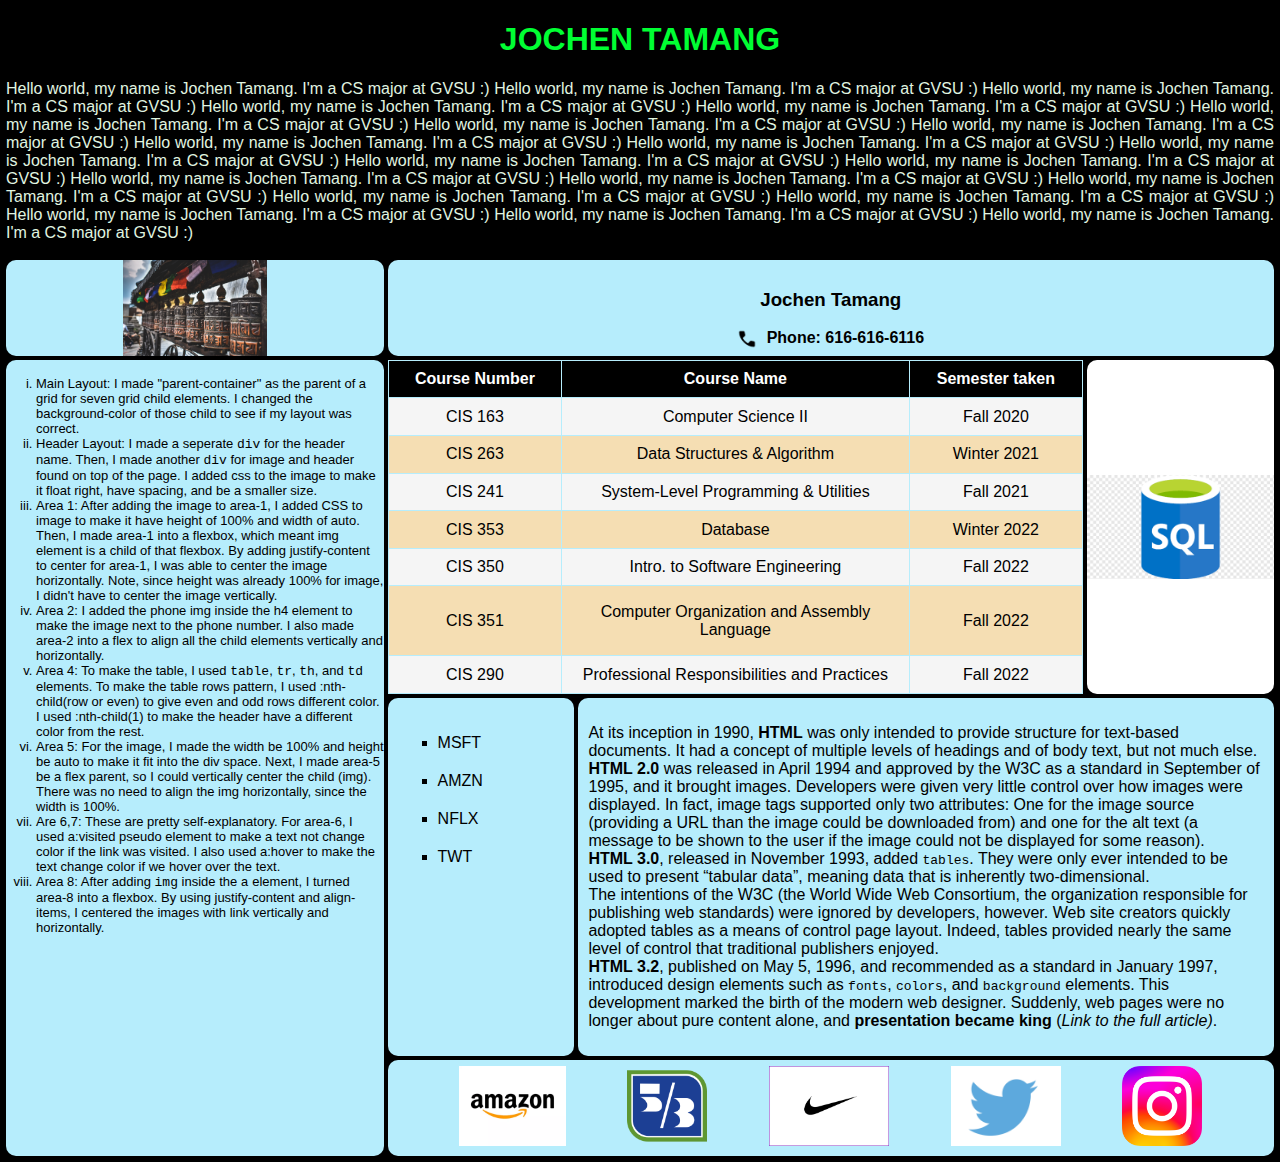
==== index.html @ b711441c "trying to fix file directory" ====
<!DOCTYPE html>
<html lang="en">
  <head>
    <meta charset="UTF-8" />
    <meta http-equiv="X-UA-Compatible" content="IE=edge" />
    <meta name="viewport" content="width=device-width, initial-scale=1.0" />
    <link rel="stylesheet" href="styles/styles.css" />
    <title>Jochen Tamang -- Introduction Page</title>
  </head>
  <body>
    <div id="header">
      <h1>JOCHEN TAMANG</h1>
    </div>
    <div id="myself">
      <img src="/img/jochen.jpg" alt="" />

      <p>
        Hello world, my name is Jochen Tamang. I'm a CS major at GVSU :) Hello
        world, my name is Jochen Tamang. I'm a CS major at GVSU :) Hello world,
        my name is Jochen Tamang. I'm a CS major at GVSU :) Hello world, my name
        is Jochen Tamang. I'm a CS major at GVSU :) Hello world, my name is
        Jochen Tamang. I'm a CS major at GVSU :) Hello world, my name is Jochen
        Tamang. I'm a CS major at GVSU :) Hello world, my name is Jochen Tamang.
        I'm a CS major at GVSU :) Hello world, my name is Jochen Tamang. I'm a
        CS major at GVSU :) Hello world, my name is Jochen Tamang. I'm a CS
        major at GVSU :) Hello world, my name is Jochen Tamang. I'm a CS major
        at GVSU :) Hello world, my name is Jochen Tamang. I'm a CS major at GVSU
        :) Hello world, my name is Jochen Tamang. I'm a CS major at GVSU :)
        Hello world, my name is Jochen Tamang. I'm a CS major at GVSU :) Hello
        world, my name is Jochen Tamang. I'm a CS major at GVSU :) Hello world,
        my name is Jochen Tamang. I'm a CS major at GVSU :) Hello world, my name
        is Jochen Tamang. I'm a CS major at GVSU :) Hello world, my name is
        Jochen Tamang. I'm a CS major at GVSU :) Hello world, my name is Jochen
        Tamang. I'm a CS major at GVSU :) Hello world, my name is Jochen Tamang.
        I'm a CS major at GVSU :) Hello world, my name is Jochen Tamang. I'm a
        CS major at GVSU :) Hello world, my name is Jochen Tamang. I'm a CS
        major at GVSU :)
      </p>
    </div>
    <div id="parent-container">
      <div class="area-1 child-container">
        <img src="/img/nepal.jpg" />
      </div>
      <div class="area-2 child-container">
        <h3>Jochen Tamang</h3>
        <h4><img src="/img/phone.png" />Phone: 616-616-6116</h4>
      </div>
      <div class="area-3 child-container">
        <ol>
          <li>Main Layout: I made "parent-container" as the parent of a grid for seven grid child elements. I changed the background-color of those child to see if my layout was correct.</li>
          <li>Header Layout: I made a seperate <code>div</code> for the header name. Then, I made another <code>div</code> for image and header found on top of the page. I added css to the image to make it float right, have spacing, and be a smaller size. </li>
          <li>Area 1: After adding the image to area-1, I added CSS to image to make it have height of 100% and width of auto. Then, I made area-1 into a flexbox, which meant img element is a child of that flexbox. By adding justify-content to center for area-1, I was able to center the image horizontally. Note, since height was already 100% for image, I didn't have to center the image vertically.</li>
          <li>Area 2: I added the phone img inside the h4 element to make the image next to the phone number. I also made area-2 into a flex to align all the child elements vertically and horizontally.</li>
          <li>Area 4: To make the table, I used <code>table</code>, <code>tr</code>, <code>th</code>, and <code>td</code> elements. To make the table rows pattern, I used :nth-child(row or even) to give even and odd rows different color. I used :nth-child(1) to make the header have a different color from the rest.</li>
          <li>Area 5: For the image, I made the width be 100% and height be auto to make it fit into the div space. Next, I made area-5 be a flex parent, so I could vertically center the child (img). There was no need to align the img horizontally, since the width is 100%.</li>
          <li>Are 6,7: These are pretty self-explanatory. For area-6, I used a:visited pseudo element to make a text not change color if the link was visited. I also used a:hover to make the text change color if we hover over the text. </li>
          <li>Area 8: After adding <code>img</code> inside the <code>a</code> element, I turned area-8 into a flexbox. By using justify-content and align-items, I centered the images with link vertically and horizontally. </li>
        </ol>
      </div>
      <div class="area-4 child-container">
        <table id="course_table">
          <tr>
            <th style="width: 25%">Course Number</th>
            <th style="width: 50%">Course Name</th>
            <th style="width: 25%">Semester taken</th>
          </tr>
          <tr>
            <td>CIS 163</td>
            <td>Computer Science II</td>
            <td>Fall 2020</td>
          </tr>
          <tr>
            <td>CIS 263</td>
            <td>Data Structures & Algorithm</td>
            <td>Winter 2021</td>
          </tr>
          <tr>
            <td>CIS 241</td>
            <td>System-Level Programming & Utilities</td>
            <td>Fall 2021</td>
          </tr>
          <tr>
            <td>CIS 353</td>
            <td>Database</td>
            <td>Winter 2022</td>
          </tr>
          <tr>
            <td>CIS 350</td>
            <td>Intro. to Software Engineering</td>
            <td>Fall 2022</td>
          </tr>
          <tr>
            <td>CIS 351</td>
            <td>Computer Organization and Assembly Language</td>
            <td>Fall 2022</td>
          </tr>
          <tr>
            <td>CIS 290</td>
            <td>Professional Responsibilities and Practices</td>
            <td>Fall 2022</td>
          </tr>
        </table>
      </div>
      <div class="area-5 child-container">
        <img src="/img/sql.png" />
      </div>
      <div class="area-6 child-container">
        <ul>
          <li><a href="https://www.microsoft.com/en-us/">MSFT</a></li>
          <li><a href="https://www.amazon.com/">AMZN</a></li>
          <li><a href="https://www.netflix.com/">NFLX</a></li>
          <li><a href="https://twitter.com/">TWT</a></li>
        </ul>
      </div>
      <div class="area-7 child-container">
        <p>
          At its inception in 1990, <strong>HTML</strong> was only intended to
          provide structure for text-based documents. It had a concept of
          multiple levels of headings and of body text, but not much else.<br /><b
            >HTML 2.0</b
          >
          was released in April 1994 and approved by the W3C as a standard in
          September of 1995, and it brought images. Developers were given very
          little control over how images were displayed. In fact, image tags
          supported only two attributes: One for the image source (providing a
          URL than the image could be downloaded from) and one for the alt text
          (a message to be shown to the user if the image could not be displayed
          for some reason). <br /><b>HTML 3.0</b>, released in November 1993,
          added <code>tables</code>. They were only ever intended to be used to
          present “tabular data”, meaning data that is inherently
          two-dimensional. <br />The intentions of the W3C (the World Wide Web
          Consortium, the organization responsible for publishing web standards)
          were ignored by developers, however. Web site creators quickly adopted
          tables as a means of control page layout. Indeed, tables provided
          nearly the same level of control that traditional publishers
          enjoyed.<br /><b>HTML 3.2</b>, published on May 5, 1996, and
          recommended as a standard in January 1997, introduced design elements
          such as <code>fonts</code>, <code>colors</code>, and
          <code>background</code> elements. This development marked the birth of
          the modern web designer. Suddenly, web pages were no longer about pure
          content alone, and <b>presentation became king</b
          ><a
            href="https://educationecosystem.com/guides/programming/html-css/history#:~:text=HTML%2FCSS%20History,1995%2C%20and%20it%20brought%20images."
          >
            (<i>Link to the full article)</i>.</a
          >
        </p>
      </div>
      <div class="area-8 child-container">
        <a href="https://www.amazon.com"><img src="/img/amazon.jpg"></a>
        <a href="https://www.53.com/content/fifth-third/en.html"><img src="/img/fifth-third.png"></a>
        <a href="https://www.nike.com/"><img src="/img/nike.png"></a>
        <a href="https://www.twitter.com"><img src="/img/twitter.jpg"></a>
        <a href="https://www.instagram.com"><img src="/img/instagram.png"></a>
      </div>
    </div>
  </body>
</html>
---- styles/styles.css ----
body{
    font-family: 'Segoe UI', Tahoma, Geneva, Verdana, sans-serif;
    background-color: black;
    color: #e0f5e0;
    margin: 4px;
}
#myself{
    margin: 2px;
}
#myself img{
    width: 250px;
    height: auto;
    float: right;
    margin-left: 10px;
    border-radius: 10px;

}
#myself p{
    text-align:justify;
}
#header {
    text-align: center;
}
#header h1{
    color: rgb(0, 255, 51);
    font-weight: bolder;
}
#parent-container{
    display: grid;
    grid-template-columns: 30% 15% 1fr 15%;
    grid-template-rows: 100px 1fr 1fr 100px;
    grid-template-areas: "one two two two"
                        "three four four five"
                        "three six seven seven"
                        "three eight eight eight";
                        
    height: 100vh;
}
.child-container
{
    background-color: #b6edfc;
    padding: 10px;
    color: black;
    border-radius: 10px;
    margin: 2px;
}
.area-1{
    grid-area: one;
    display: flex;
    padding: 0px;
    /* centering the flex child */
    justify-content: center;

}
.area-1 img {
    height: 100%;
    width: auto;
}
.area-2{
    grid-area: two;
    display: flex;
    row-gap: 0px;
    flex-direction: column;
    justify-content:space-around;
    align-items:center;
}
.area-2 img{
    height: 40%;
    width: auto;
    padding-right: 10px;
    vertical-align: middle;
}
.area-2 h4{
    margin: 0;
}
.area-3{
    grid-area: three;
    padding: 0px;
}
.area-3 ol{
    list-style:lower-roman ;
    padding-left: 30px;
}
.area-3 ol>li
{
    font-size: 13px;
}
table,th{
    width: 100%;
}
table{
    height: 100%;
}

tr{
    height: auto;
}

table, th, td {
    border:1px solid #b6edfc;
    text-align: center;
    border-collapse: collapse;
}
tr:nth-child(even) {
    background-color: whitesmoke;
    color: black
}
tr:nth-child(odd ) {
    background-color: wheat;
    color: black;
}
tr:nth-child(1)
{
    color: white;
    background-color: black;
}

.area-4{
    padding: 0;
    border-radius: 0%;
    grid-area: four;
}
.area-5{
    grid-area: five;
    background-color: white;
    display: flex;
    align-items: center;
    padding: 0;

}
.area-5 img{
    width: 100%;
    height:auto;
}
.area-6{
    grid-area: six;
}
.area-6 ul{
    list-style: square;
}
.area-6 ul li{
    padding :10px 0px;
}
.area-6 a{
    text-decoration: none;
    color: black;
}
.area-6 a:visited{
    color: inherit;
}
.area-6 a:hover{
    background-color: white;
}
.area-7{
    grid-area: seven;
}
.area-7 a{
    text-decoration: none;
    color:black 
    
}
.area-7 a:visited{
    color: inherit;
    
}
.area-8{
    grid-area: eight;
    display: flex;
    flex-direction: row;
    justify-content: space-evenly;
    align-items: center;
}
.area-8 a > img{
    width: auto;
    height: 80px;
}
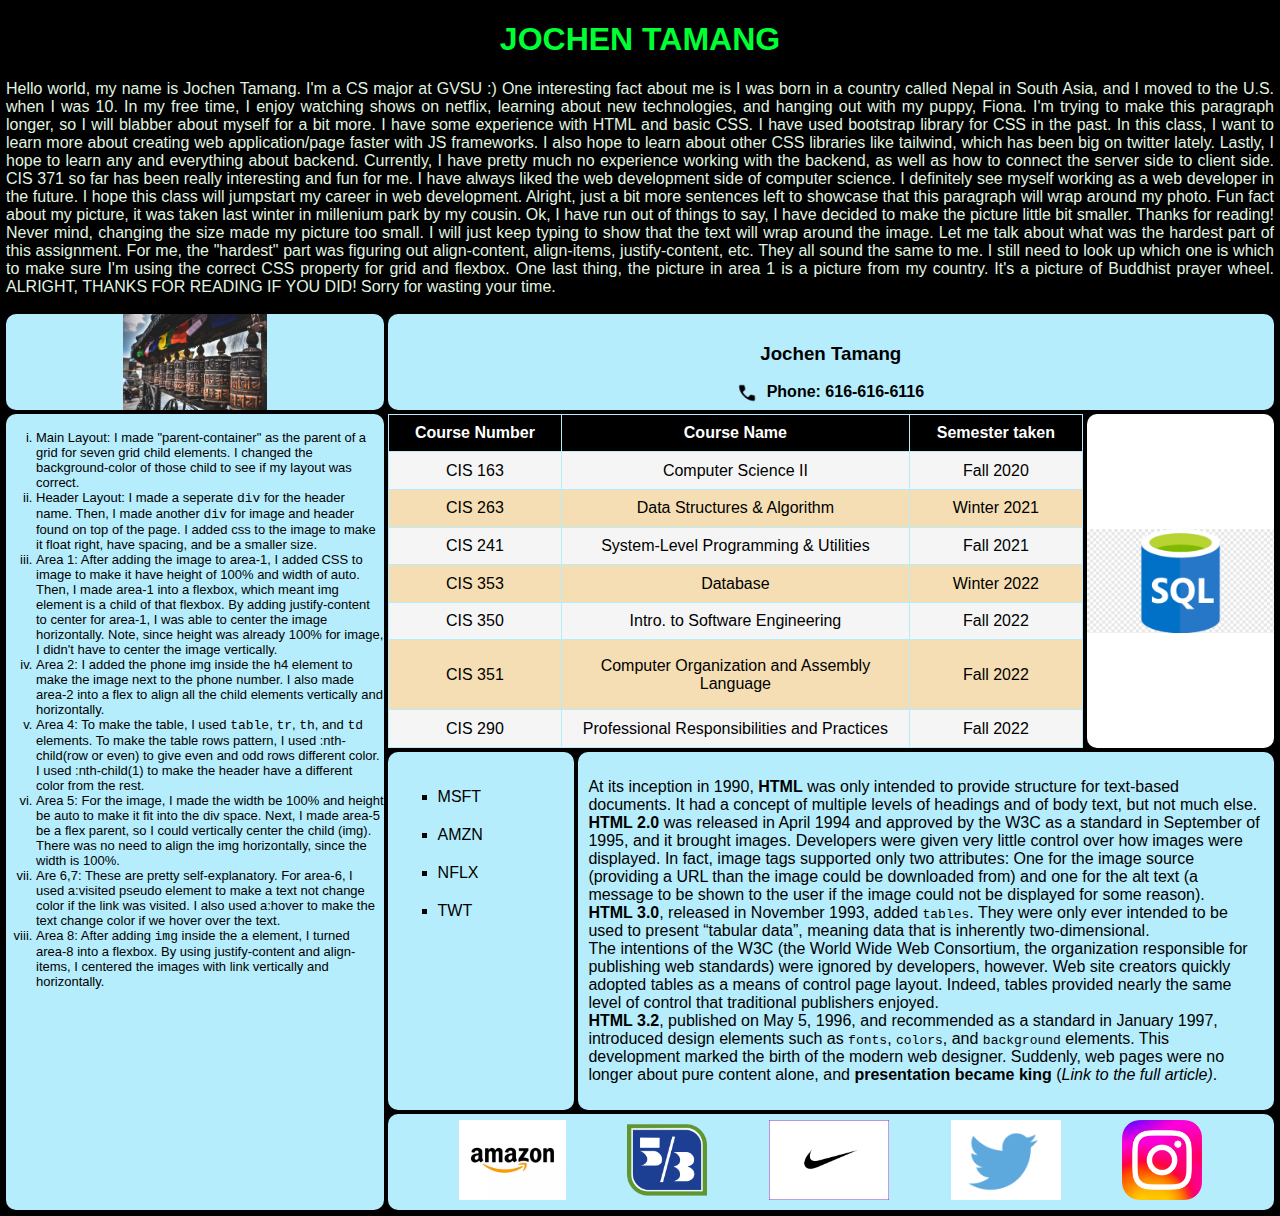
==== commit 8d34be24: "added more paragraph to header" ====
--- a/index.html
+++ b/index.html
@@ -15,26 +15,7 @@
       <img src="/img/jochen.jpg" alt="" />
 
       <p>
-        Hello world, my name is Jochen Tamang. I'm a CS major at GVSU :) Hello
-        world, my name is Jochen Tamang. I'm a CS major at GVSU :) Hello world,
-        my name is Jochen Tamang. I'm a CS major at GVSU :) Hello world, my name
-        is Jochen Tamang. I'm a CS major at GVSU :) Hello world, my name is
-        Jochen Tamang. I'm a CS major at GVSU :) Hello world, my name is Jochen
-        Tamang. I'm a CS major at GVSU :) Hello world, my name is Jochen Tamang.
-        I'm a CS major at GVSU :) Hello world, my name is Jochen Tamang. I'm a
-        CS major at GVSU :) Hello world, my name is Jochen Tamang. I'm a CS
-        major at GVSU :) Hello world, my name is Jochen Tamang. I'm a CS major
-        at GVSU :) Hello world, my name is Jochen Tamang. I'm a CS major at GVSU
-        :) Hello world, my name is Jochen Tamang. I'm a CS major at GVSU :)
-        Hello world, my name is Jochen Tamang. I'm a CS major at GVSU :) Hello
-        world, my name is Jochen Tamang. I'm a CS major at GVSU :) Hello world,
-        my name is Jochen Tamang. I'm a CS major at GVSU :) Hello world, my name
-        is Jochen Tamang. I'm a CS major at GVSU :) Hello world, my name is
-        Jochen Tamang. I'm a CS major at GVSU :) Hello world, my name is Jochen
-        Tamang. I'm a CS major at GVSU :) Hello world, my name is Jochen Tamang.
-        I'm a CS major at GVSU :) Hello world, my name is Jochen Tamang. I'm a
-        CS major at GVSU :) Hello world, my name is Jochen Tamang. I'm a CS
-        major at GVSU :)
+        Hello world, my name is Jochen Tamang. I'm a CS major at GVSU :) One interesting fact about me is I was born in a country called Nepal in South Asia, and I moved to the U.S. when I was 10. In my free time, I enjoy watching shows on netflix, learning about new technologies, and hanging out with my puppy, Fiona. I'm trying to make this paragraph longer, so I will blabber about myself for a bit more. I have some experience with HTML and basic CSS. I have used bootstrap library for CSS in the past. In this class, I want to learn more about creating web application/page faster with JS frameworks. I also hope to learn about other CSS libraries like tailwind, which has been big on twitter lately. Lastly, I hope to learn any and everything about backend. Currently, I have pretty much no experience working with the backend, as well as how to connect the server side to client side. CIS 371 so far has been really interesting and fun for me. I have always liked the web development side of computer science. I definitely see myself working as a web developer in the future. I hope this class will jumpstart my career in web development. Alright, just a bit more sentences left to showcase that this paragraph will wrap around my photo. Fun fact about my picture, it was taken last winter in millenium park by my cousin. Ok, I have run out of things to say, I have decided to make the picture little bit smaller. Thanks for reading! Never mind, changing the size made my picture too small. I will just keep typing to show that the text will wrap around the image. Let me talk about what was the hardest part of this assignment. For me, the "hardest" part was figuring out align-content, align-items, justify-content, etc. They all sound the same to me. I still need to look up which one is which to make sure I'm using the correct CSS property for grid and flexbox. One last thing, the picture in area 1 is a picture from my country. It's a picture of Buddhist prayer wheel. ALRIGHT, THANKS FOR READING IF YOU DID! Sorry for wasting your time.
       </p>
     </div>
     <div id="parent-container">
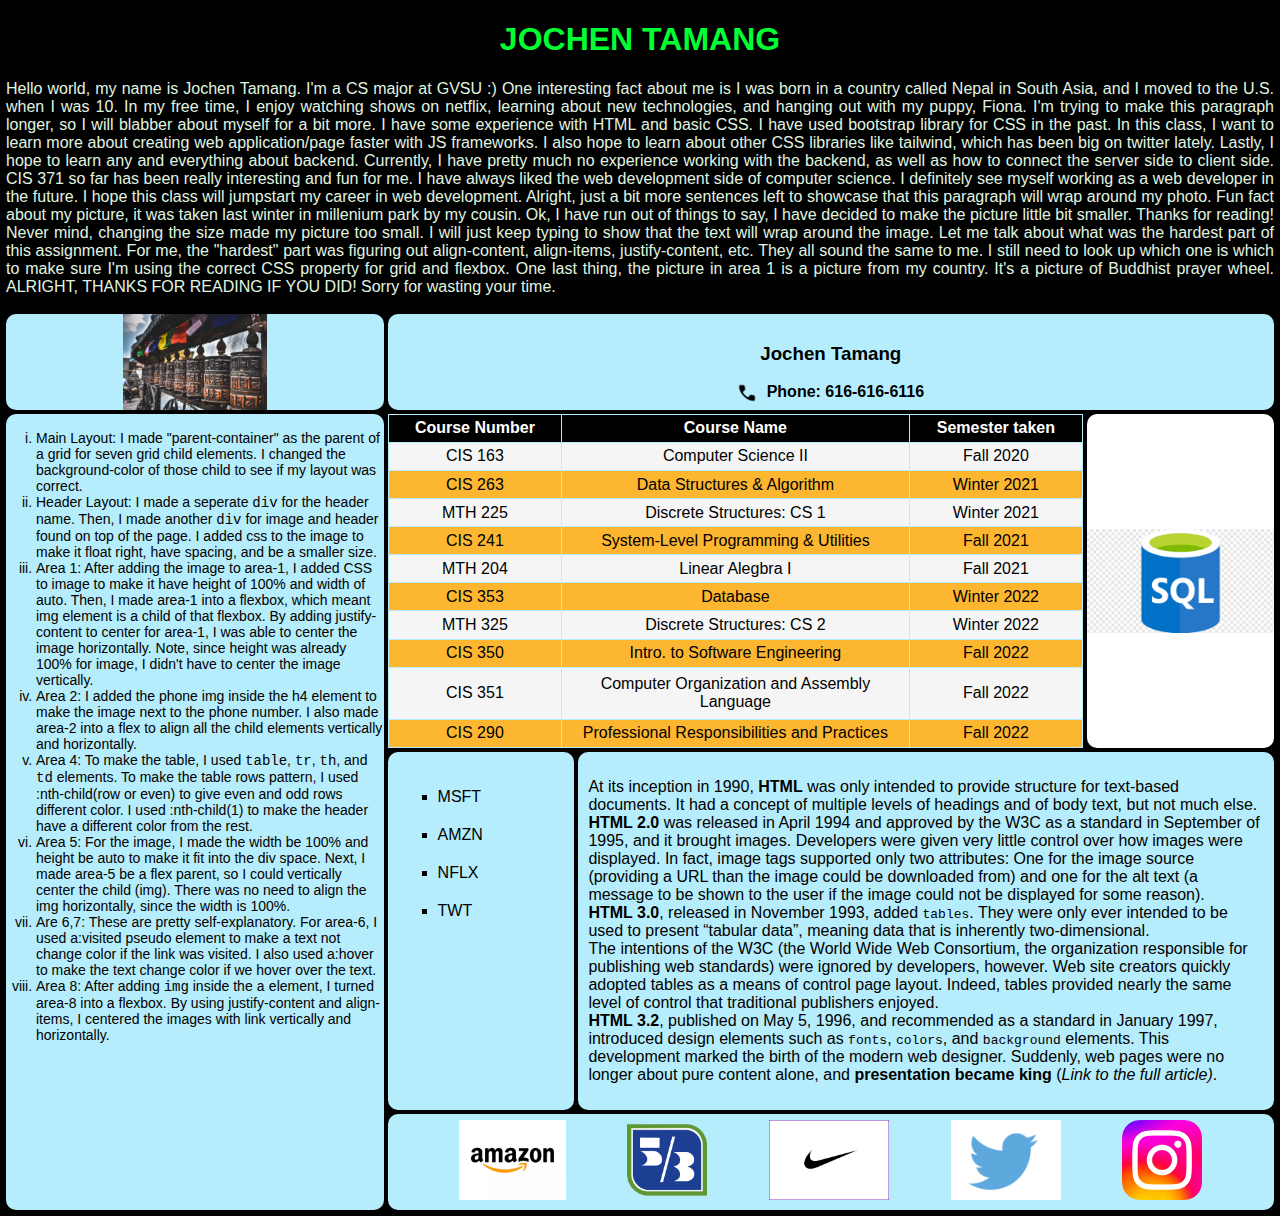
==== commit 4139639e: "added hover and couple of courses" ====
--- a/index.html
+++ b/index.html
@@ -56,13 +56,28 @@
             <td>Winter 2021</td>
           </tr>
           <tr>
+            <td>MTH 225</td>
+            <td>Discrete Structures: CS 1</td>
+            <td>Winter 2021</td>
+          </tr>
+          <tr>
             <td>CIS 241</td>
             <td>System-Level Programming & Utilities</td>
             <td>Fall 2021</td>
           </tr>
           <tr>
+            <td>MTH 204</td>
+            <td>Linear Alegbra I</td>
+            <td>Fall 2021</td>
+          </tr>
+          <tr>
             <td>CIS 353</td>
             <td>Database</td>
+            <td>Winter 2022</td>
+          </tr>
+          <tr>
+            <td>MTH 325</td>
+            <td>Discrete Structures: CS 2</td>
             <td>Winter 2022</td>
           </tr>
           <tr>
--- a/styles/styles.css
+++ b/styles/styles.css
@@ -83,7 +83,7 @@
 }
 .area-3 ol>li
 {
-    font-size: 13px;
+    font-size: 14px;
 }
 table,th{
     width: 100%;
@@ -106,13 +106,16 @@
     color: black
 }
 tr:nth-child(odd ) {
-    background-color: wheat;
+    background-color: rgb(253, 182, 48);
     color: black;
 }
 tr:nth-child(1)
 {
     color: white;
     background-color: black;
+}
+tr:hover{
+    background-color: burlywood;
 }
 
 .area-4{
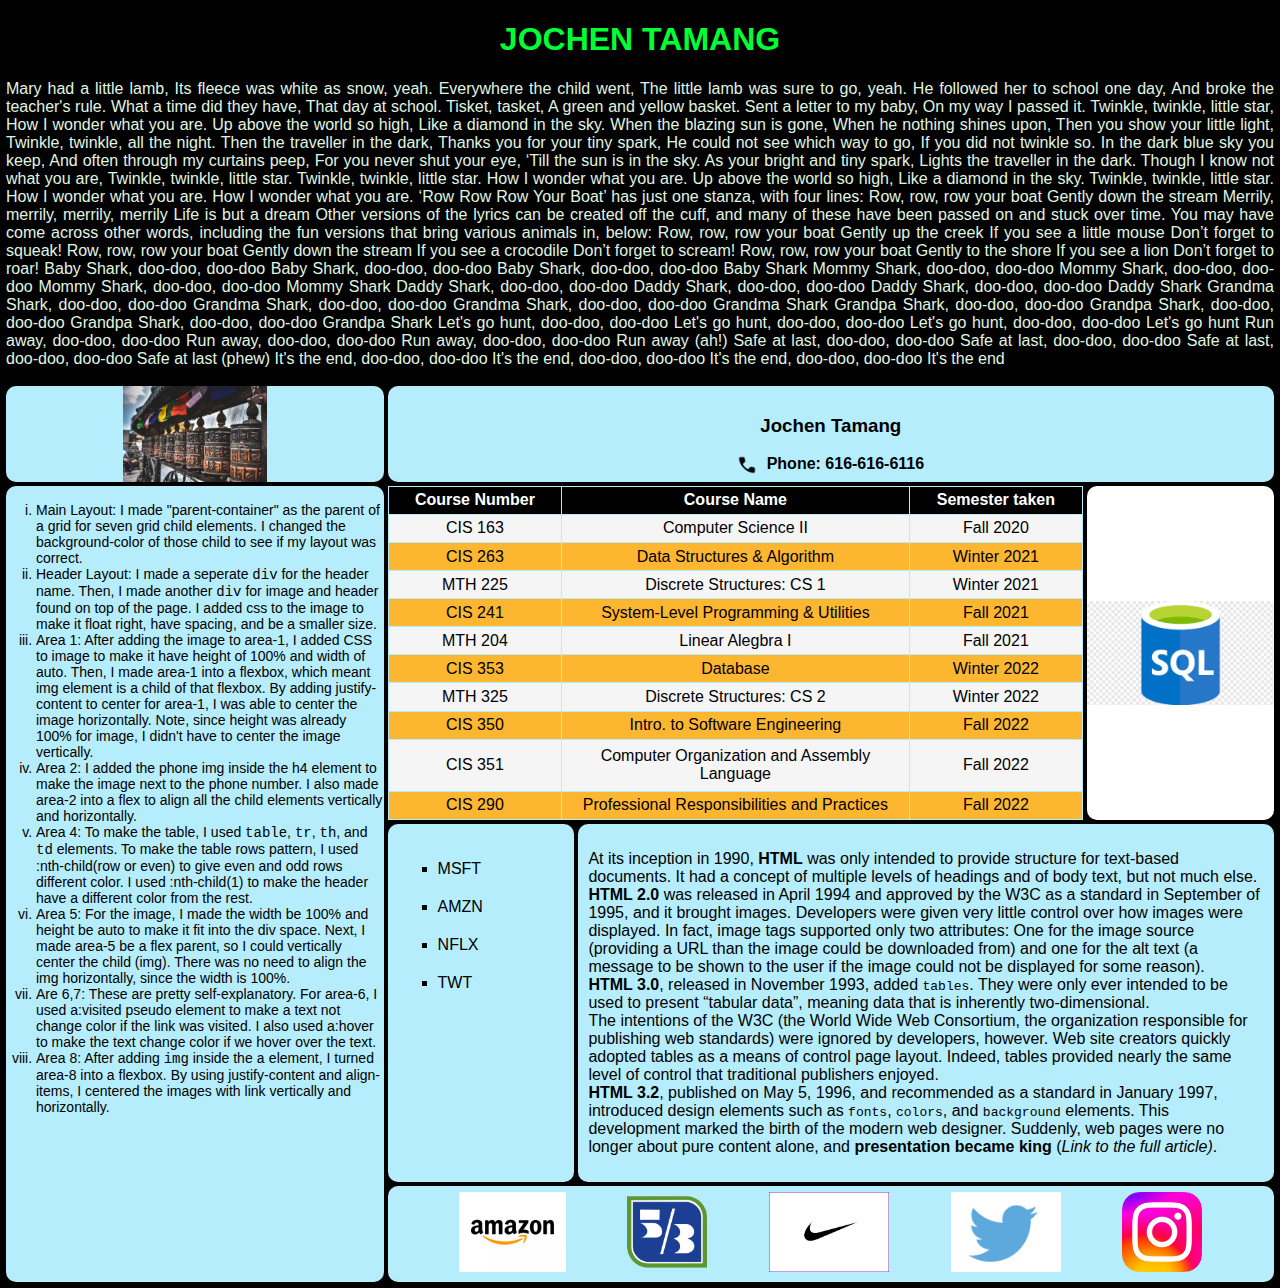
==== commit a82427cf: "added paragraphs to heading" ====
--- a/index.html
+++ b/index.html
@@ -15,7 +15,45 @@
       <img src="/img/jochen.jpg" alt="" />
 
       <p>
-        Hello world, my name is Jochen Tamang. I'm a CS major at GVSU :) One interesting fact about me is I was born in a country called Nepal in South Asia, and I moved to the U.S. when I was 10. In my free time, I enjoy watching shows on netflix, learning about new technologies, and hanging out with my puppy, Fiona. I'm trying to make this paragraph longer, so I will blabber about myself for a bit more. I have some experience with HTML and basic CSS. I have used bootstrap library for CSS in the past. In this class, I want to learn more about creating web application/page faster with JS frameworks. I also hope to learn about other CSS libraries like tailwind, which has been big on twitter lately. Lastly, I hope to learn any and everything about backend. Currently, I have pretty much no experience working with the backend, as well as how to connect the server side to client side. CIS 371 so far has been really interesting and fun for me. I have always liked the web development side of computer science. I definitely see myself working as a web developer in the future. I hope this class will jumpstart my career in web development. Alright, just a bit more sentences left to showcase that this paragraph will wrap around my photo. Fun fact about my picture, it was taken last winter in millenium park by my cousin. Ok, I have run out of things to say, I have decided to make the picture little bit smaller. Thanks for reading! Never mind, changing the size made my picture too small. I will just keep typing to show that the text will wrap around the image. Let me talk about what was the hardest part of this assignment. For me, the "hardest" part was figuring out align-content, align-items, justify-content, etc. They all sound the same to me. I still need to look up which one is which to make sure I'm using the correct CSS property for grid and flexbox. One last thing, the picture in area 1 is a picture from my country. It's a picture of Buddhist prayer wheel. ALRIGHT, THANKS FOR READING IF YOU DID! Sorry for wasting your time.
+        Mary had a little lamb, Its fleece was white as snow, yeah. Everywhere
+        the child went, The little lamb was sure to go, yeah. He followed her to
+        school one day, And broke the teacher's rule. What a time did they have,
+        That day at school. Tisket, tasket, A green and yellow basket. Sent a
+        letter to my baby, On my way I passed it. Twinkle, twinkle, little star,
+        How I wonder what you are. Up above the world so high, Like a diamond in
+        the sky. When the blazing sun is gone, When he nothing shines upon, Then
+        you show your little light, Twinkle, twinkle, all the night. Then the
+        traveller in the dark, Thanks you for your tiny spark, He could not see
+        which way to go, If you did not twinkle so. In the dark blue sky you
+        keep, And often through my curtains peep, For you never shut your eye,
+        ‘Till the sun is in the sky. As your bright and tiny spark, Lights the
+        traveller in the dark. Though I know not what you are, Twinkle, twinkle,
+        little star. Twinkle, twinkle, little star. How I wonder what you are.
+        Up above the world so high, Like a diamond in the sky. Twinkle, twinkle,
+        little star. How I wonder what you are. How I wonder what you are. ‘Row
+        Row Row Your Boat’ has just one stanza, with four lines: Row, row, row
+        your boat Gently down the stream Merrily, merrily, merrily, merrily Life
+        is but a dream Other versions of the lyrics can be created off the cuff,
+        and many of these have been passed on and stuck over time. You may have
+        come across other words, including the fun versions that bring various
+        animals in, below: Row, row, row your boat Gently up the creek If you
+        see a little mouse Don’t forget to squeak! Row, row, row your boat
+        Gently down the stream If you see a crocodile Don’t forget to scream!
+        Row, row, row your boat Gently to the shore If you see a lion Don’t
+        forget to roar! Baby Shark, doo-doo, doo-doo Baby Shark, doo-doo,
+        doo-doo Baby Shark, doo-doo, doo-doo Baby Shark Mommy Shark, doo-doo,
+        doo-doo Mommy Shark, doo-doo, doo-doo Mommy Shark, doo-doo, doo-doo
+        Mommy Shark Daddy Shark, doo-doo, doo-doo Daddy Shark, doo-doo, doo-doo
+        Daddy Shark, doo-doo, doo-doo Daddy Shark Grandma Shark, doo-doo,
+        doo-doo Grandma Shark, doo-doo, doo-doo Grandma Shark, doo-doo, doo-doo
+        Grandma Shark Grandpa Shark, doo-doo, doo-doo Grandpa Shark, doo-doo,
+        doo-doo Grandpa Shark, doo-doo, doo-doo Grandpa Shark Let's go hunt,
+        doo-doo, doo-doo Let's go hunt, doo-doo, doo-doo Let's go hunt, doo-doo,
+        doo-doo Let's go hunt Run away, doo-doo, doo-doo Run away, doo-doo,
+        doo-doo Run away, doo-doo, doo-doo Run away (ah!) Safe at last, doo-doo,
+        doo-doo Safe at last, doo-doo, doo-doo Safe at last, doo-doo, doo-doo
+        Safe at last (phew) It's the end, doo-doo, doo-doo It's the end,
+        doo-doo, doo-doo It's the end, doo-doo, doo-doo It's the end
       </p>
     </div>
     <div id="parent-container">
@@ -28,14 +66,55 @@
       </div>
       <div class="area-3 child-container">
         <ol>
-          <li>Main Layout: I made "parent-container" as the parent of a grid for seven grid child elements. I changed the background-color of those child to see if my layout was correct.</li>
-          <li>Header Layout: I made a seperate <code>div</code> for the header name. Then, I made another <code>div</code> for image and header found on top of the page. I added css to the image to make it float right, have spacing, and be a smaller size. </li>
-          <li>Area 1: After adding the image to area-1, I added CSS to image to make it have height of 100% and width of auto. Then, I made area-1 into a flexbox, which meant img element is a child of that flexbox. By adding justify-content to center for area-1, I was able to center the image horizontally. Note, since height was already 100% for image, I didn't have to center the image vertically.</li>
-          <li>Area 2: I added the phone img inside the h4 element to make the image next to the phone number. I also made area-2 into a flex to align all the child elements vertically and horizontally.</li>
-          <li>Area 4: To make the table, I used <code>table</code>, <code>tr</code>, <code>th</code>, and <code>td</code> elements. To make the table rows pattern, I used :nth-child(row or even) to give even and odd rows different color. I used :nth-child(1) to make the header have a different color from the rest.</li>
-          <li>Area 5: For the image, I made the width be 100% and height be auto to make it fit into the div space. Next, I made area-5 be a flex parent, so I could vertically center the child (img). There was no need to align the img horizontally, since the width is 100%.</li>
-          <li>Are 6,7: These are pretty self-explanatory. For area-6, I used a:visited pseudo element to make a text not change color if the link was visited. I also used a:hover to make the text change color if we hover over the text. </li>
-          <li>Area 8: After adding <code>img</code> inside the <code>a</code> element, I turned area-8 into a flexbox. By using justify-content and align-items, I centered the images with link vertically and horizontally. </li>
+          <li>
+            Main Layout: I made "parent-container" as the parent of a grid for
+            seven grid child elements. I changed the background-color of those
+            child to see if my layout was correct.
+          </li>
+          <li>
+            Header Layout: I made a seperate <code>div</code> for the header
+            name. Then, I made another <code>div</code> for image and header
+            found on top of the page. I added css to the image to make it float
+            right, have spacing, and be a smaller size.
+          </li>
+          <li>
+            Area 1: After adding the image to area-1, I added CSS to image to
+            make it have height of 100% and width of auto. Then, I made area-1
+            into a flexbox, which meant img element is a child of that flexbox.
+            By adding justify-content to center for area-1, I was able to center
+            the image horizontally. Note, since height was already 100% for
+            image, I didn't have to center the image vertically.
+          </li>
+          <li>
+            Area 2: I added the phone img inside the h4 element to make the
+            image next to the phone number. I also made area-2 into a flex to
+            align all the child elements vertically and horizontally.
+          </li>
+          <li>
+            Area 4: To make the table, I used <code>table</code>,
+            <code>tr</code>, <code>th</code>, and <code>td</code> elements. To
+            make the table rows pattern, I used :nth-child(row or even) to give
+            even and odd rows different color. I used :nth-child(1) to make the
+            header have a different color from the rest.
+          </li>
+          <li>
+            Area 5: For the image, I made the width be 100% and height be auto
+            to make it fit into the div space. Next, I made area-5 be a flex
+            parent, so I could vertically center the child (img). There was no
+            need to align the img horizontally, since the width is 100%.
+          </li>
+          <li>
+            Are 6,7: These are pretty self-explanatory. For area-6, I used
+            a:visited pseudo element to make a text not change color if the link
+            was visited. I also used a:hover to make the text change color if we
+            hover over the text.
+          </li>
+          <li>
+            Area 8: After adding <code>img</code> inside the
+            <code>a</code> element, I turned area-8 into a flexbox. By using
+            justify-content and align-items, I centered the images with link
+            vertically and horizontally.
+          </li>
         </ol>
       </div>
       <div class="area-4 child-container">
@@ -143,11 +222,13 @@
         </p>
       </div>
       <div class="area-8 child-container">
-        <a href="https://www.amazon.com"><img src="/img/amazon.jpg"></a>
-        <a href="https://www.53.com/content/fifth-third/en.html"><img src="/img/fifth-third.png"></a>
-        <a href="https://www.nike.com/"><img src="/img/nike.png"></a>
-        <a href="https://www.twitter.com"><img src="/img/twitter.jpg"></a>
-        <a href="https://www.instagram.com"><img src="/img/instagram.png"></a>
+        <a href="https://www.amazon.com"><img src="/img/amazon.jpg" /></a>
+        <a href="https://www.53.com/content/fifth-third/en.html"
+          ><img src="/img/fifth-third.png"
+        /></a>
+        <a href="https://www.nike.com/"><img src="/img/nike.png" /></a>
+        <a href="https://www.twitter.com"><img src="/img/twitter.jpg" /></a>
+        <a href="https://www.instagram.com"><img src="/img/instagram.png" /></a>
       </div>
     </div>
   </body>
--- a/styles/styles.css
+++ b/styles/styles.css
@@ -115,7 +115,7 @@
     background-color: black;
 }
 tr:hover{
-    background-color: burlywood;
+    background-color: hsl(70.31,65.46%,51.18%);
 }
 
 .area-4{
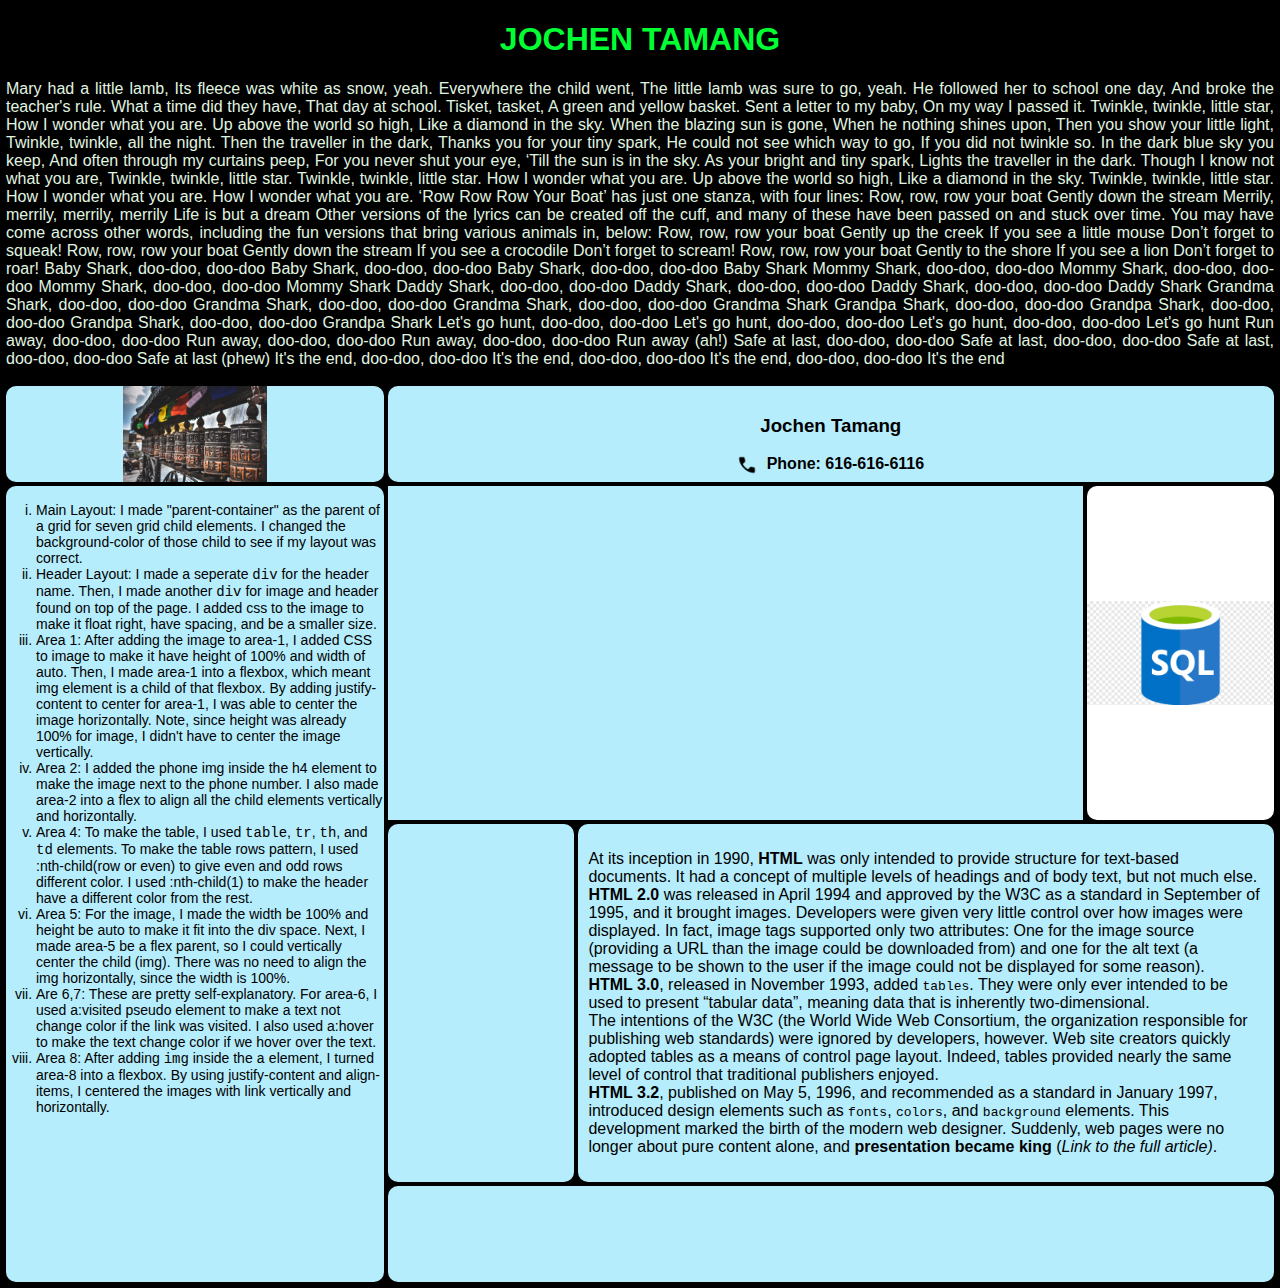
==== commit 2e557a31: "added TS code" ====
--- a/index.html
+++ b/index.html
@@ -5,6 +5,7 @@
     <meta http-equiv="X-UA-Compatible" content="IE=edge" />
     <meta name="viewport" content="width=device-width, initial-scale=1.0" />
     <link rel="stylesheet" href="styles/styles.css" />
+    <script src="https://unpkg.com/@babel/standalone/babel.min.js"></script>
     <title>Jochen Tamang -- Introduction Page</title>
   </head>
   <body>
@@ -117,75 +118,12 @@
           </li>
         </ol>
       </div>
-      <div class="area-4 child-container">
-        <table id="course_table">
-          <tr>
-            <th style="width: 25%">Course Number</th>
-            <th style="width: 50%">Course Name</th>
-            <th style="width: 25%">Semester taken</th>
-          </tr>
-          <tr>
-            <td>CIS 163</td>
-            <td>Computer Science II</td>
-            <td>Fall 2020</td>
-          </tr>
-          <tr>
-            <td>CIS 263</td>
-            <td>Data Structures & Algorithm</td>
-            <td>Winter 2021</td>
-          </tr>
-          <tr>
-            <td>MTH 225</td>
-            <td>Discrete Structures: CS 1</td>
-            <td>Winter 2021</td>
-          </tr>
-          <tr>
-            <td>CIS 241</td>
-            <td>System-Level Programming & Utilities</td>
-            <td>Fall 2021</td>
-          </tr>
-          <tr>
-            <td>MTH 204</td>
-            <td>Linear Alegbra I</td>
-            <td>Fall 2021</td>
-          </tr>
-          <tr>
-            <td>CIS 353</td>
-            <td>Database</td>
-            <td>Winter 2022</td>
-          </tr>
-          <tr>
-            <td>MTH 325</td>
-            <td>Discrete Structures: CS 2</td>
-            <td>Winter 2022</td>
-          </tr>
-          <tr>
-            <td>CIS 350</td>
-            <td>Intro. to Software Engineering</td>
-            <td>Fall 2022</td>
-          </tr>
-          <tr>
-            <td>CIS 351</td>
-            <td>Computer Organization and Assembly Language</td>
-            <td>Fall 2022</td>
-          </tr>
-          <tr>
-            <td>CIS 290</td>
-            <td>Professional Responsibilities and Practices</td>
-            <td>Fall 2022</td>
-          </tr>
-        </table>
+      <div class="area-4 child-container" id="area4-table">
       </div>
       <div class="area-5 child-container">
         <img src="/img/sql.png" />
       </div>
-      <div class="area-6 child-container">
-        <ul>
-          <li><a href="https://www.microsoft.com/en-us/">MSFT</a></li>
-          <li><a href="https://www.amazon.com/">AMZN</a></li>
-          <li><a href="https://www.netflix.com/">NFLX</a></li>
-          <li><a href="https://twitter.com/">TWT</a></li>
-        </ul>
+      <div class="area-6 child-container" id = "area_6_list">
       </div>
       <div class="area-7 child-container">
         <p>
@@ -221,15 +159,9 @@
           >
         </p>
       </div>
-      <div class="area-8 child-container">
-        <a href="https://www.amazon.com"><img src="/img/amazon.jpg" /></a>
-        <a href="https://www.53.com/content/fifth-third/en.html"
-          ><img src="/img/fifth-third.png"
-        /></a>
-        <a href="https://www.nike.com/"><img src="/img/nike.png" /></a>
-        <a href="https://www.twitter.com"><img src="/img/twitter.jpg" /></a>
-        <a href="https://www.instagram.com"><img src="/img/instagram.png" /></a>
+      <div class="area-8 child-container" id="area_8">  
       </div>
     </div>
+    <script type="text/babel" src="/TS_code/TS_code.ts"/>
   </body>
 </html>
--- a/styles/styles.css
+++ b/styles/styles.css
@@ -1,3 +1,32 @@
+@keyframes slideInFromTop {
+    0% {
+      transform: translateY(-100%);
+    }
+  
+    100% {
+      transform: translateY(0);
+    }
+  }
+  
+  @keyframes slideInFromLeft {
+    0% {
+      transform: translateX(-100%);
+    }
+  
+    100% {
+      transform: translateX(0);
+    }
+  }
+  
+  @keyframes slideInFromRight {
+    0% {
+      transform: translateX(200%);
+    }
+  
+    100% {
+      transform: translateX(0);
+    }
+  }
 body{
     font-family: 'Segoe UI', Tahoma, Geneva, Verdana, sans-serif;
     background-color: black;
@@ -13,13 +42,16 @@
     float: right;
     margin-left: 10px;
     border-radius: 10px;
+    animation: 1s ease-out 0s 1 slideInFromRight;
 
 }
 #myself p{
     text-align:justify;
+    animation: 1s ease-out 0s 1 slideInFromLeft;
 }
 #header {
     text-align: center;
+    animation: 1s ease-out 0s 1 slideInFromTop;
 }
 #header h1{
     color: rgb(0, 255, 51);
@@ -50,6 +82,8 @@
     padding: 0px;
     /* centering the flex child */
     justify-content: center;
+    animation: 1s ease-out 0s 1 slideInFromLeft;
+
 
 }
 .area-1 img {
@@ -63,12 +97,15 @@
     flex-direction: column;
     justify-content:space-around;
     align-items:center;
+    animation: 1s ease-out 0s 1 slideInFromRight;
+
 }
 .area-2 img{
     height: 40%;
     width: auto;
     padding-right: 10px;
     vertical-align: middle;
+
 }
 .area-2 h4{
     margin: 0;
@@ -76,6 +113,8 @@
 .area-3{
     grid-area: three;
     padding: 0px;
+        animation: 1s ease-out 0s 1 slideInFromLeft;
+
 }
 .area-3 ol{
     list-style:lower-roman ;
@@ -122,6 +161,8 @@
     padding: 0;
     border-radius: 0%;
     grid-area: four;
+    animation: 1s ease-out 0s 1 slideInFromRight;
+
 }
 .area-5{
     grid-area: five;
@@ -129,6 +170,8 @@
     display: flex;
     align-items: center;
     padding: 0;
+    animation: 1s ease-out 0s 1 slideInFromRight;
+
 
 }
 .area-5 img{
@@ -137,6 +180,8 @@
 }
 .area-6{
     grid-area: six;
+    animation: 1s ease-out 0s 1 slideInFromRight;
+
 }
 .area-6 ul{
     list-style: square;
@@ -156,6 +201,8 @@
 }
 .area-7{
     grid-area: seven;
+    animation: 1s ease-out 0s 1 slideInFromRight;
+
 }
 .area-7 a{
     text-decoration: none;
@@ -176,4 +223,6 @@
 .area-8 a > img{
     width: auto;
     height: 80px;
+    animation: 1s ease-out 0s 1 slideInFromRight;
+
 }